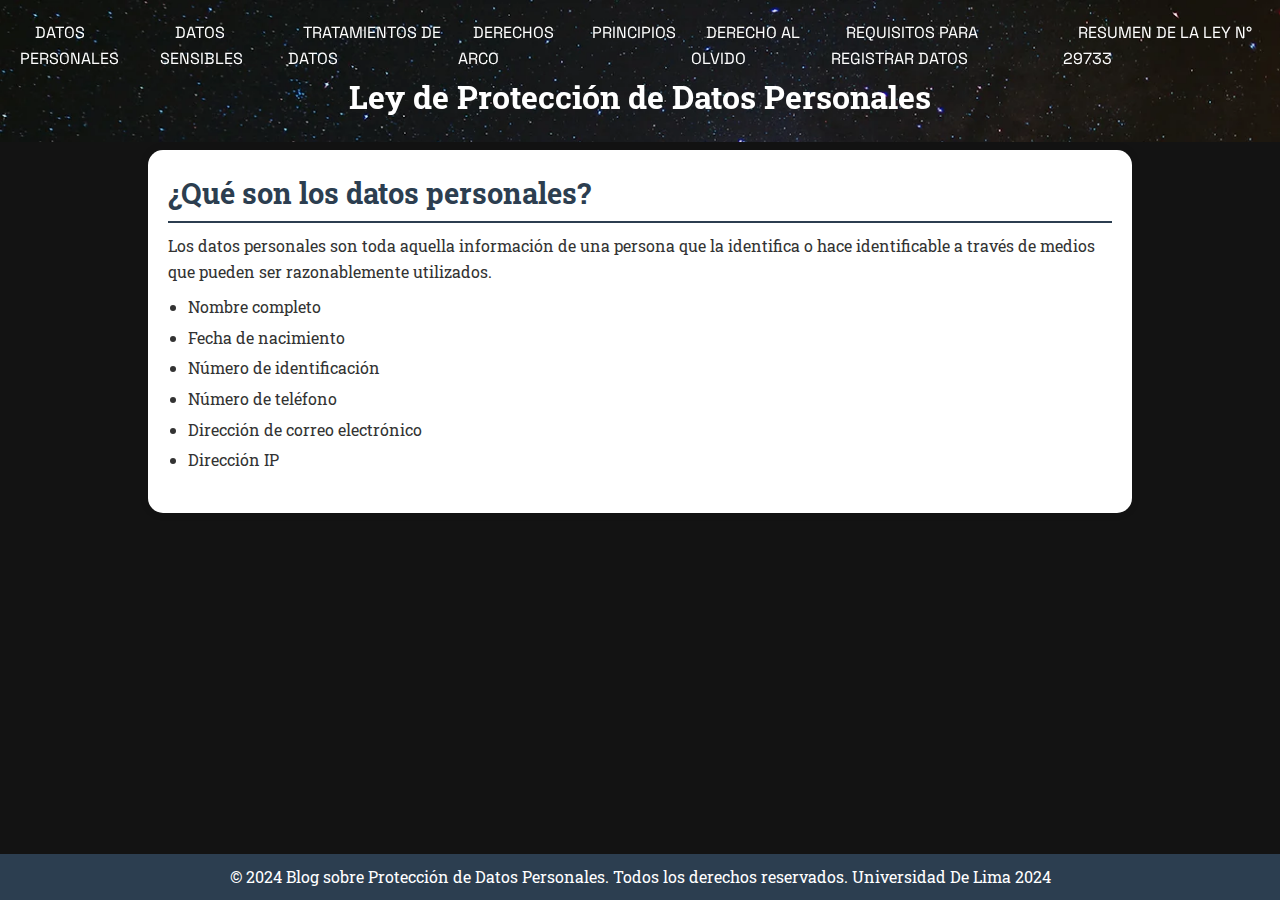
==== pages/datos-personales.html @ 384ab9aa "V3.0" ====
<!DOCTYPE html>
<html lang="es">
<head>
    <meta charset="UTF-8">
    <meta name="viewport" content="width=device-width, initial-scale=1.0">
    <title>Ley de Protección de Datos Personales</title>
    <link rel="stylesheet" href="../styles.css">
    <link
        href="https://fonts.googleapis.com/css2?family=Freeman&family=Roboto+Slab:wght@100..900&family=Space+Grotesk:wght@300..700&display=swap"
        rel="stylesheet">
    <link href="https://fonts.googleapis.com/css2?family=Space+Grotesk:wght@300..700&display=swap" rel="stylesheet">
    <link
        href="https://fonts.googleapis.com/css2?family=Roboto+Slab:wght@100..900&family=Space+Grotesk:wght@300..700&display=swap"
        rel="stylesheet">
</head>
<body>
    <div class="header">
        <nav>
            <ul>
                <li><a href="datos-personales.html">Datos Personales</a></li>
                <li><a href="datos-sensibles.html">Datos Sensibles</a></li>
                <li><a href="tratamientos-datos.html">Tratamientos de Datos</a></li>
                <li><a href="derechos-arco.html">Derechos ARCO</a></li>
                <li><a href="principios-datos-personales.html">Principios</a></li>
                <li><a href="derecho-al-olvido.html">Derecho al Olvido</a></li>
                <li><a href="requisitos-registrar-datos.html">Requisitos para Registrar Datos</a></li>
                <li><a href="resumen-ley.html">Resumen de la Ley N° 29733</a></li>
            </ul>
        </nav>
        <header>
            <div class="title">
                <h1>Ley de Protección de Datos Personales</h1>
            </div>
        </header>
    </div>
    <div class="container">
        <main>
            <section id="que-son-datos-personales">
                <h2>¿Qué son los datos personales?</h2>
                <p>Los datos personales son toda aquella información de una persona que la identifica o hace
                    identificable a través de medios que pueden ser razonablemente utilizados.</p>
                <ul>
                    <li>Nombre completo</li>
                    <li>Fecha de nacimiento</li>
                    <li>Número de identificación</li>
                    <li>Número de teléfono</li>
                    <li>Dirección de correo electrónico</li>
                    <li>Dirección IP</li>
                </ul>
            </section>
        </main>
    </div>
    <footer>
        <p>&copy; 2024 Blog sobre Protección de Datos Personales. Todos los derechos reservados. Universidad De Lima
            2024</p>
    </footer>
</body>

</html>
---- styles.css ----
/* Reset CSS */
* {
    margin: 0;
    padding: 0;
    box-sizing: border-box;
}

.title{
    color:white;
}

/* Full height layout */
html, body {
    height: 100%; /* Asegura que el html y body ocupen al menos el 100% de la altura del viewport */
    min-height: 100vh; /* Asegura que siempre sea al menos igual a la altura del viewport */
    margin: 0;
    padding: 0;
    display: flex;
    flex-direction: column;
}

body {
    font-family: "Roboto Slab", serif;
    color: #333;
    line-height: 1.6;
    background-color: rgb(19 19 19 / 1);
    overflow-x: hidden; /* Previene el desbordamiento horizontal */
}

/* Header */
.header {
    background-image: url('./assets/space.webp');
    background-size: cover;
    position: fixed;
    top: 0;
    width: 100%;
    height: auto; /* Cambiado de fit-content a auto */
    min-height: 100px; /* Altura mínima ajustable según el contenido */
    display: flex;
    flex-direction: column; /* O 'row', dependiendo de tu diseño */
    justify-content: center; /* Alinea el contenido verticalmente */
    align-items: center; /* Alinea el contenido horizontalmente */
    padding: 20px; /* Asegúrate de tener suficiente espacio interior */
    box-sizing: border-box; /* Incluye el padding en el cálculo de la altura */
    z-index: 1000; /* Mantiene el header sobre otros elementos */
}

section {
    margin-bottom: 20px;
}

section h2 {
    color: #2c3e50;
    margin-bottom: 10px;
    font-size: 1.8em;
    border-bottom: 2px solid #2c3e50;
    padding-bottom: 5px;
}

section h3 {
    color: #34495e;
    margin-bottom: 10px;
    font-size: 1.4em;
}

section p {
    margin-bottom: 10px;
}

section ul {
    list-style: disc;
    margin-left: 20px;
}

section ul li {
    margin-bottom: 5px;
}

.container {
    width: 80%;
    margin: 0 auto;
    padding: 20px;
}

/* Main Content */
main {
    flex-grow: 1; /* Permite que el main crezca para ocupar el espacio disponible */
    background: white;
    padding: 20px;
    margin-top: 130px; /* Ajusta según la altura del header */
    box-shadow: 0 0 10px rgba(0, 0, 0, 0.1);
    border-radius: 15px;
}

/* Navigation Styles */
nav {
    font-family: 'Space Grotesk', sans-serif;
    display: flex;
    justify-content: space-evenly;
}

nav ul {
    width: 100%; /* Asegura que la navegación use todo el ancho disponible */
    display: flex;
    justify-content: space-around; /* Distribuye los elementos de la lista uniformemente */
    padding: 0;
    list-style: none;
}

nav ul li a {
    color: white;
    padding: 10px 15px; /* Ajusta el padding según sea necesario */
    text-decoration: none;
    text-transform: uppercase;
}

nav ul li a:hover {
    text-shadow: 2px 2px 5px rgba(0, 0, 0, 0.5);
}

/* Footer Styles */
footer {
    background: #2c3e50;
    color: white;
    text-align: center;
    padding: 10px 0;
    margin-top: auto; /* Empuja el pie de página hacia abajo */
}
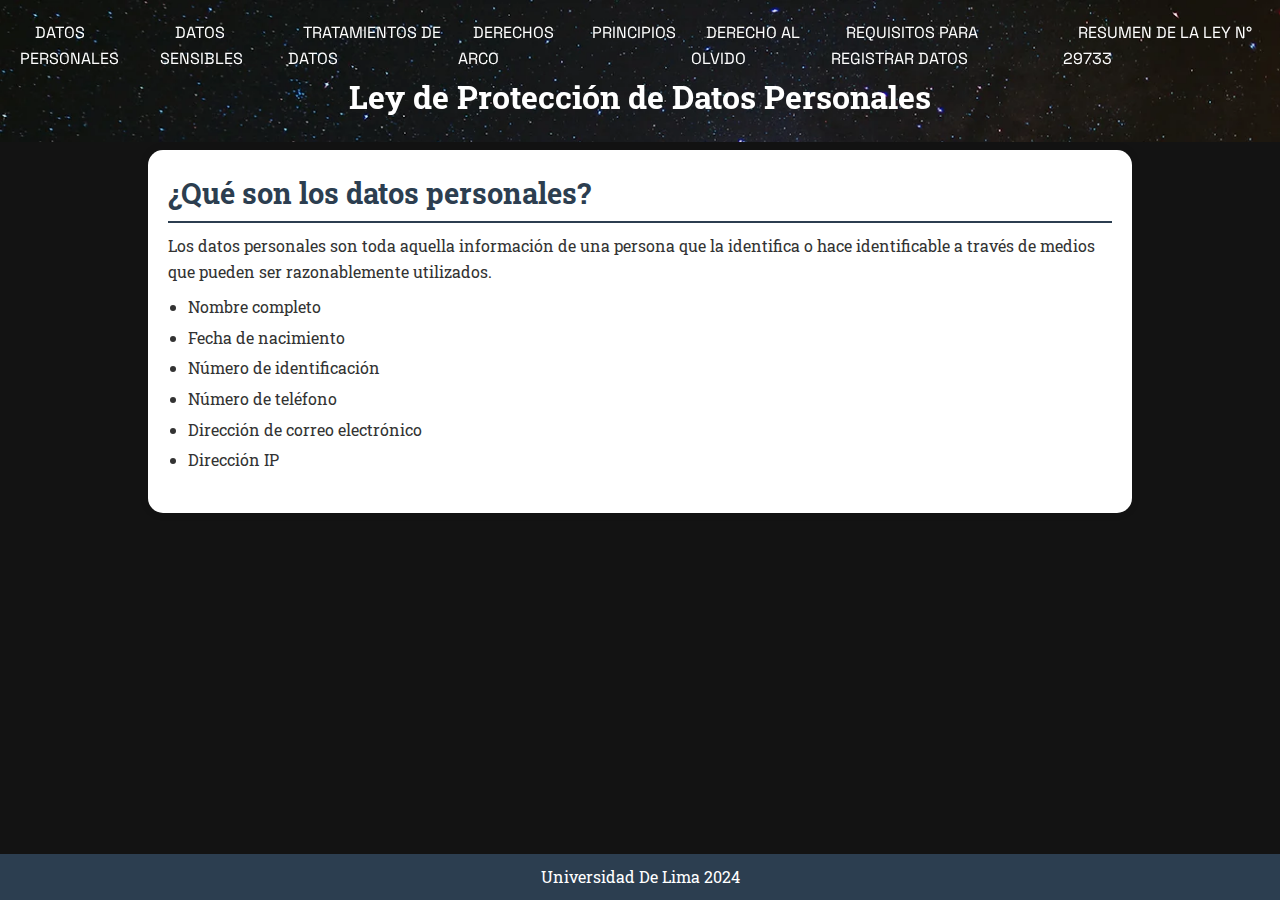
==== commit 68331bfd: "v4.0" ====
--- a/pages/datos-personales.html
+++ b/pages/datos-personales.html
@@ -51,8 +51,7 @@
         </main>
     </div>
     <footer>
-        <p>&copy; 2024 Blog sobre Protección de Datos Personales. Todos los derechos reservados. Universidad De Lima
-            2024</p>
+        <p>Universidad De Lima 2024</p>
     </footer>
 </body>
 
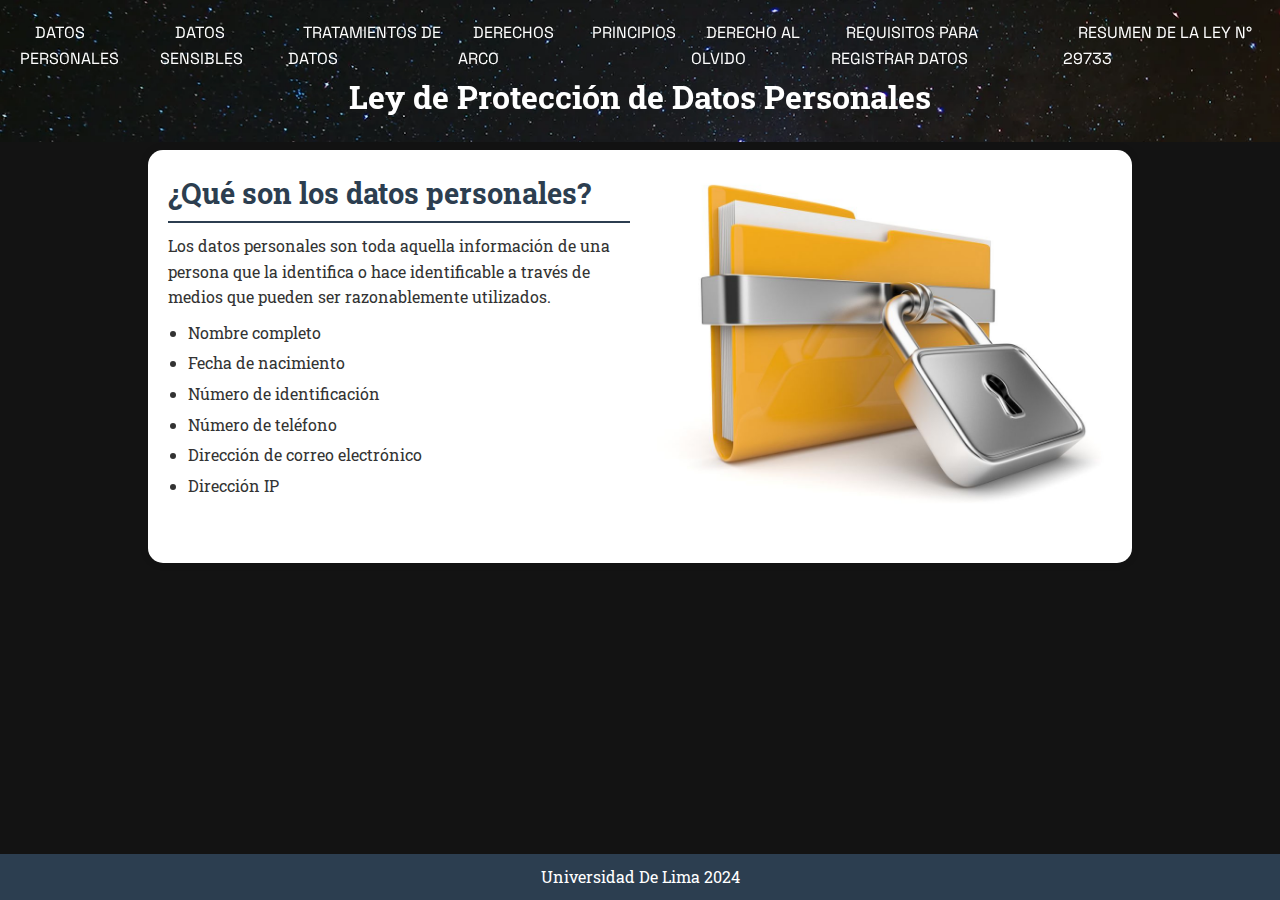
==== commit 28fd7305: "V5.0" ====
--- a/pages/datos-personales.html
+++ b/pages/datos-personales.html
@@ -36,17 +36,23 @@
     <div class="container">
         <main>
             <section id="que-son-datos-personales">
-                <h2>¿Qué son los datos personales?</h2>
-                <p>Los datos personales son toda aquella información de una persona que la identifica o hace
-                    identificable a través de medios que pueden ser razonablemente utilizados.</p>
-                <ul>
-                    <li>Nombre completo</li>
-                    <li>Fecha de nacimiento</li>
-                    <li>Número de identificación</li>
-                    <li>Número de teléfono</li>
-                    <li>Dirección de correo electrónico</li>
-                    <li>Dirección IP</li>
-                </ul>
+                <div class="content-wrapper">
+                    <div class="text-content">
+                        <h2>¿Qué son los datos personales?</h2>
+                        <p>Los datos personales son toda aquella información de una persona que la identifica o hace identificable a través de medios que pueden ser razonablemente utilizados.</p>
+                        <ul>
+                            <li>Nombre completo</li>
+                            <li>Fecha de nacimiento</li>
+                            <li>Número de identificación</li>
+                            <li>Número de teléfono</li>
+                            <li>Dirección de correo electrónico</li>
+                            <li>Dirección IP</li>
+                        </ul>
+                    </div>
+                    <div class="image-content">
+                        <img src="../assets/datos-personales.jpg" alt="Descripción de la imagen">
+                    </div>
+                </div>
             </section>
         </main>
     </div>
--- a/styles.css
+++ b/styles.css
@@ -126,3 +126,25 @@
     padding: 10px 0;
     margin-top: auto; /* Empuja el pie de página hacia abajo */
 }
+
+.content-wrapper {
+    display: flex;
+    align-items: flex-start; /* Alinea los elementos al inicio verticalmente */
+    justify-content: space-between; /* Separa los elementos horizontalmente */
+}
+
+.text-content {
+    flex: 1; /* Ocupa la mitad del espacio disponible */
+    padding-right: 20px; /* Añade espacio entre el texto y la imagen */
+}
+
+.image-content {
+    flex: 1; /* Ocupa la mitad del espacio disponible */
+    text-align: center; /* Centra la imagen dentro del div */
+}
+
+.image-content img {
+    max-width: 100%; /* Asegura que la imagen no exceda el ancho de su contenedor */
+    height: auto; /* Mantiene la relación de aspecto */
+    border-radius: 10px; /* Ajusta este valor para aumentar o disminuir el redondeo de las esquinas */
+}